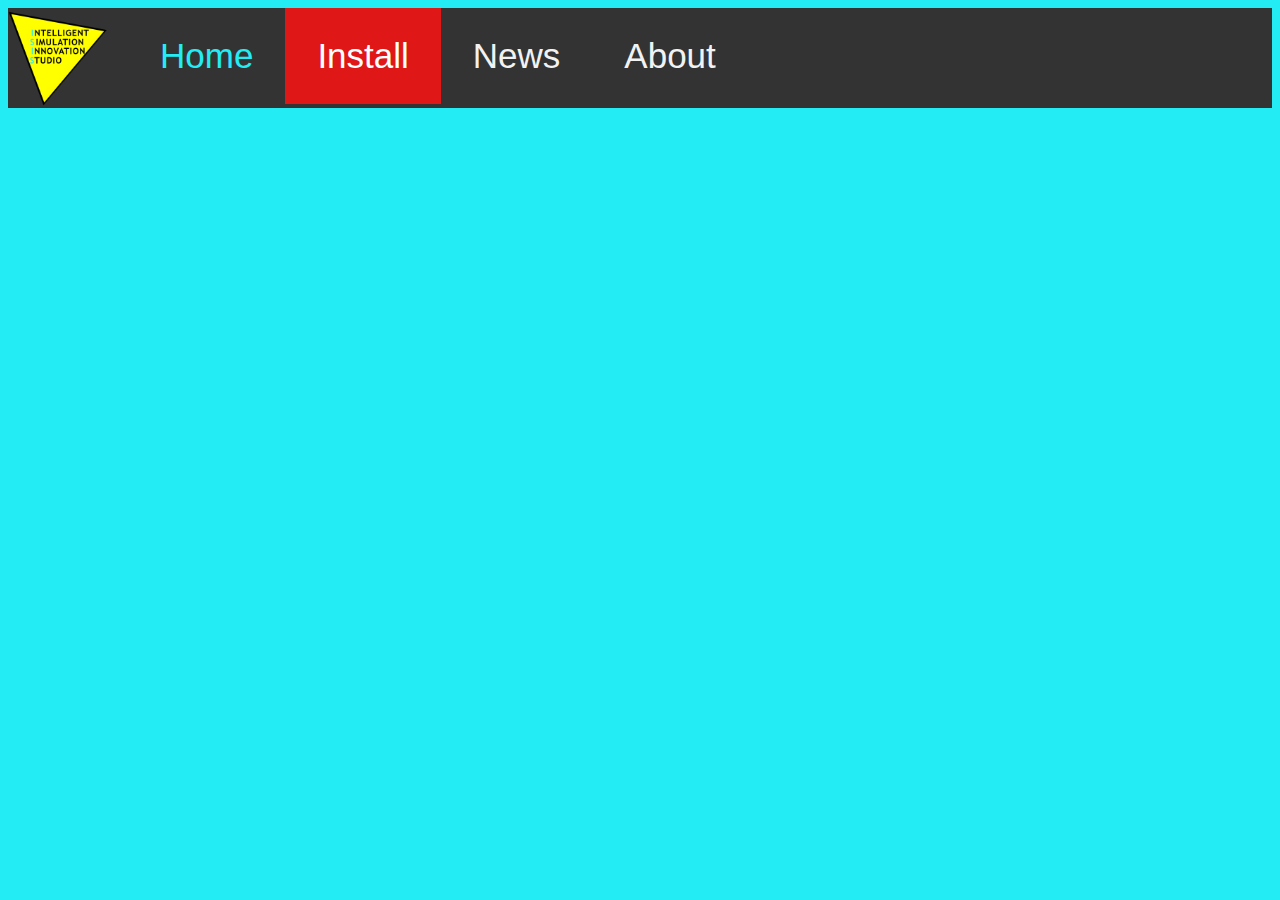
==== install.html @ 151d4c18 "Summary (required)" ====
<html>

<head>
    <link rel="stylesheet" href="/myStyle.css">
    <link rel="icon" type="image/png" href="AILogo.png">
</head>

<body>
    <div class="topnav">
        <img src="AILogo.png" alt="Logo" class="logo">
        <a class="active" href="index.html">Home</a>
        <a class="install" href="#contact">Install</a>
        <a href="news.html">News</a>
        <a href="#about">About</a>
    </div>

</body>

</html>
---- myStyle.css ----
.topnav {
    background-color: #333;
    overflow: hidden;
  }


  .topnav a {
    float: left;
    color: #f2f2f2;
    text-align: center;
    padding: 28px 32px;
    text-decoration: none;
    font-size: 35px;
  }
  
  /* Change the color of links on hover */
  .topnav a:hover {
    background-color: #ddd;
    color: black;
  }
  
  /* Add a color to the active/current link */
  .topnav a.active {
    background-color: #333;
    color:#23ecf5;
    

  }

  .logo {
    float: left;
    height: 100px; /* adjust height as needed */
    margin-right: 20px; /* adjust margin as needed */
}

  .topnav a.install {
    background-color: #e01717;
    color: white;
  }

body {
    font-family:'Trebuchet MS', 'Lucida Sans Unicode', 'Lucida Grande', 'Lucida Sans', Arial, sans-serif;
    background-color: #23ecf5;
}
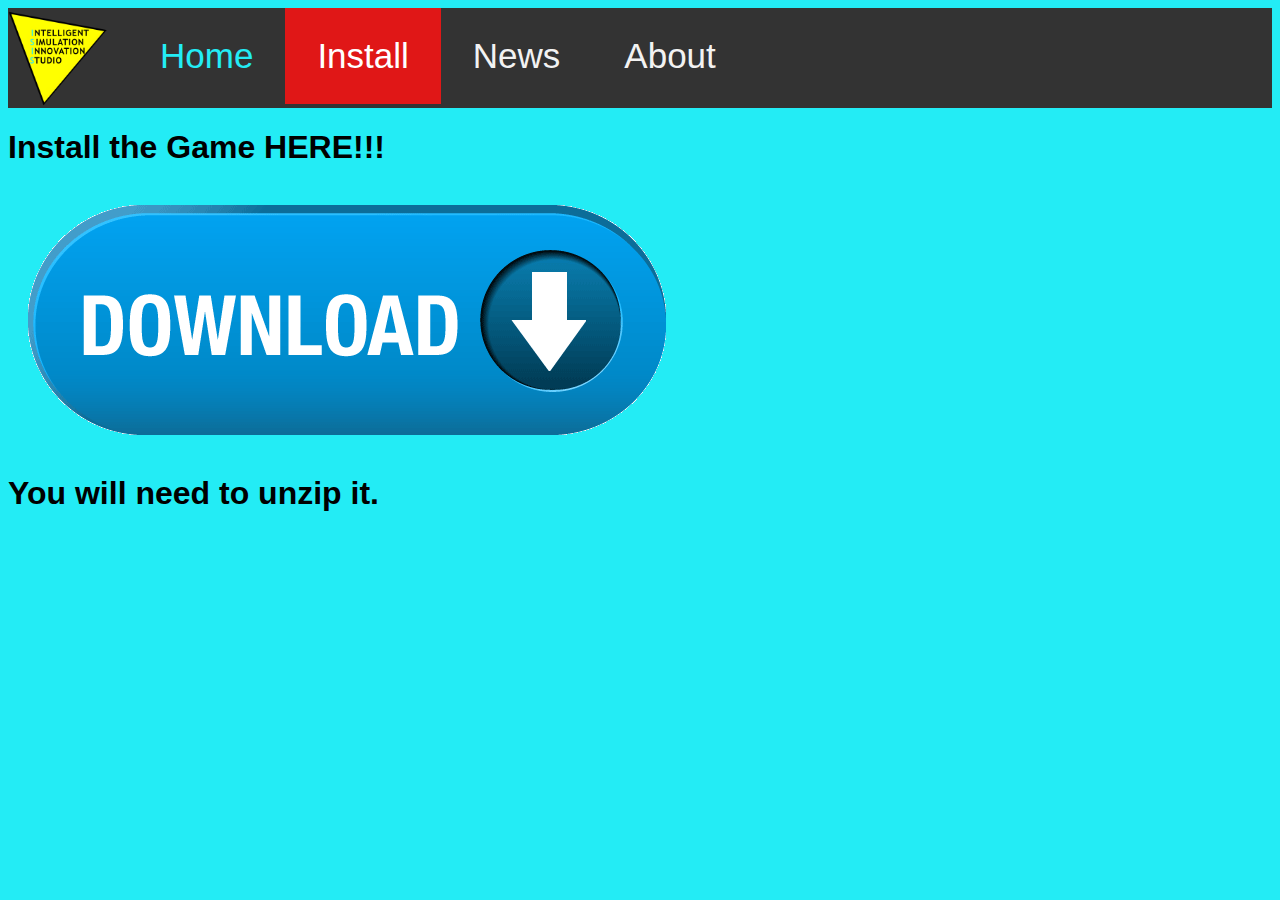
==== commit 90065c53: "added download" ====
--- a/install.html
+++ b/install.html
@@ -13,7 +13,13 @@
         <a href="news.html">News</a>
         <a href="#about">About</a>
     </div>
+    <h1>Install the Game HERE!!!</h1>
+    
+    <a href="SailPhysics.zip" download="SailPhysics">
+        <img src="down.png" alt="download" ma>
+    </a>
 
+    <h1>You will need to unzip it.</h1>
 </body>
 
 </html>--- a/myStyle.css
+++ b/myStyle.css
@@ -1,4 +1,3 @@
-
 
 .topnav {
     background-color: #333;
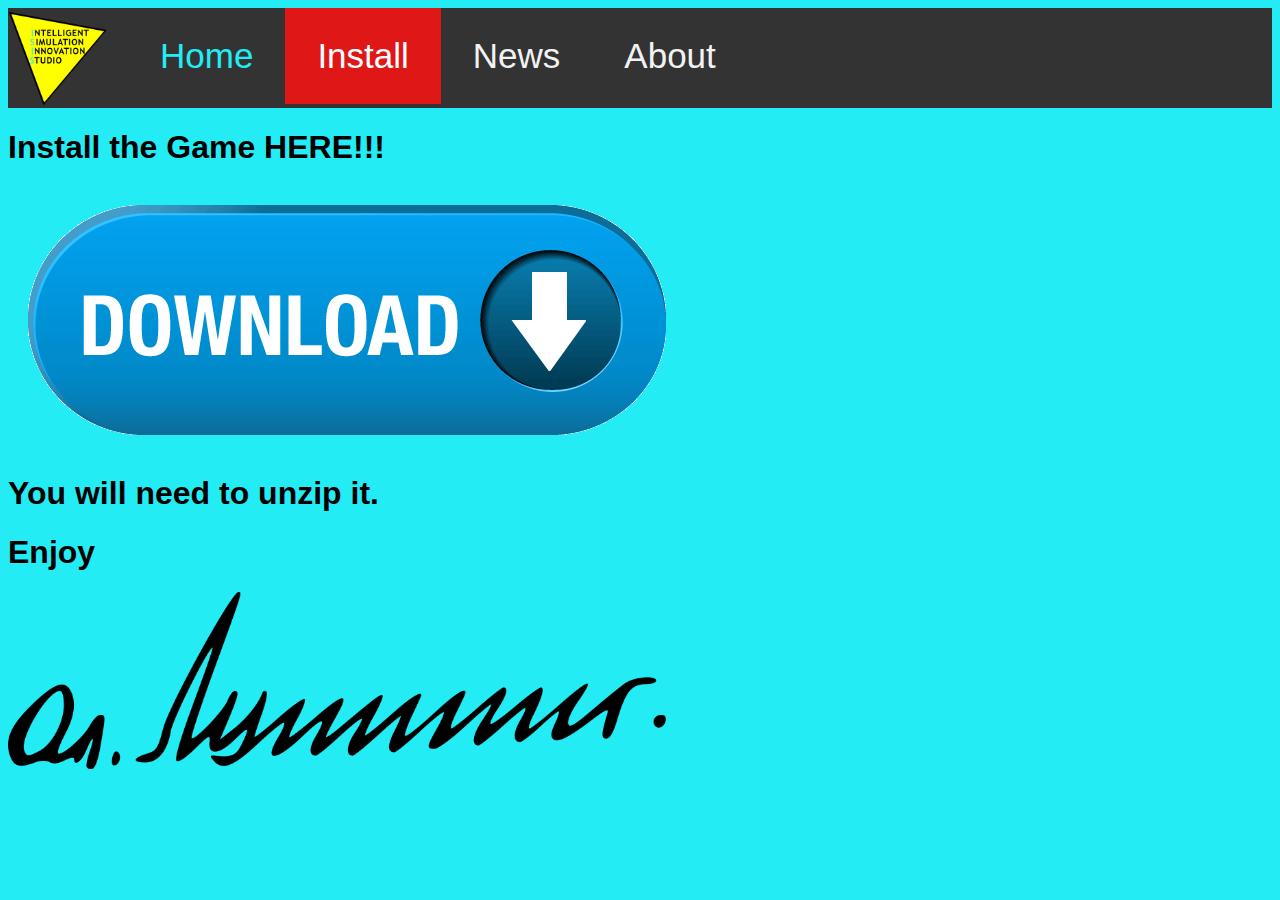
==== commit ce473694: "signature of belarus guy" ====
--- a/install.html
+++ b/install.html
@@ -20,6 +20,10 @@
     </a>
 
     <h1>You will need to unzip it.</h1>
+
+
+    <h1>Enjoy</h1>
+    <img src="Lukashenko.png" alt="signauture" height="20%">
 </body>
 
 </html>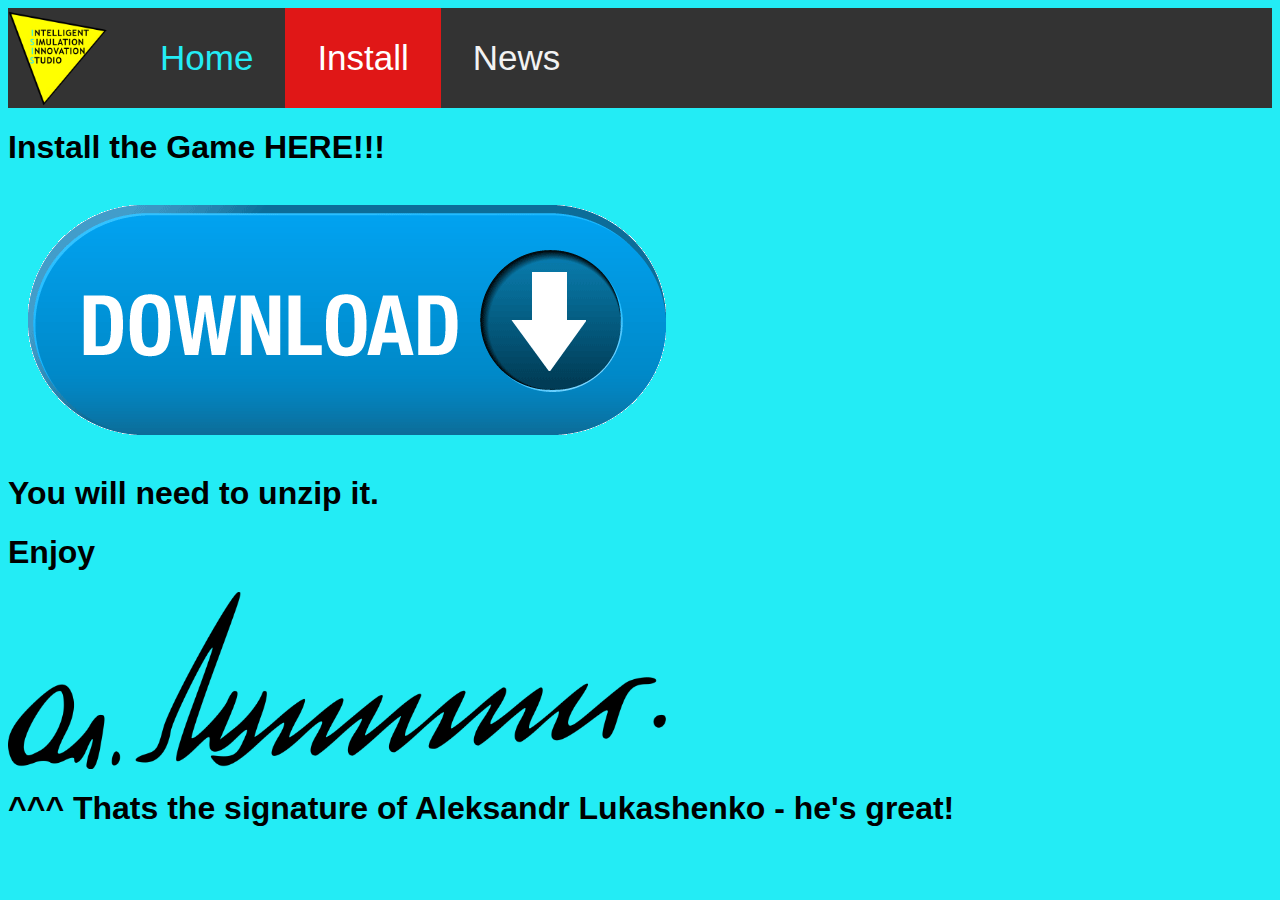
==== commit d2e7a6b4: "Updated game verson, improved everything" ====
--- a/install.html
+++ b/install.html
@@ -1,29 +1,30 @@
-<html>
-
-<head>
-    <link rel="stylesheet" href="/myStyle.css">
-    <link rel="icon" type="image/png" href="AILogo.png">
-</head>
-
-<body>
-    <div class="topnav">
-        <img src="AILogo.png" alt="Logo" class="logo">
-        <a class="active" href="index.html">Home</a>
-        <a class="install" href="#contact">Install</a>
-        <a href="news.html">News</a>
-        <a href="#about">About</a>
-    </div>
-    <h1>Install the Game HERE!!!</h1>
-    
-    <a href="SailPhysics.zip" download="SailPhysics">
-        <img src="down.png" alt="download" ma>
-    </a>
-
-    <h1>You will need to unzip it.</h1>
-
-
-    <h1>Enjoy</h1>
-    <img src="Lukashenko.png" alt="signauture" height="20%">
-</body>
-
+<html>
+
+<head>
+    <link rel="stylesheet" href="/myStyle.css">
+    <link rel="icon" type="image/png" href="AILogo.png">
+</head>
+
+<body>
+    <div class="topnav">
+        <img src="AILogo.png" alt="Logo" class="logo">
+        <a class="active" href="index.html">Home</a>
+        <a class="install" href="#contact">Install</a>
+        <a href="news.html">News</a>
+    </div>
+    <h1>Install the Game HERE!!!</h1>
+    
+    <a href="SailingSimulator.zip" download="SailingSimulator.zip">
+        <img src="down.png" alt="download">
+    </a>
+    
+
+    <h1>You will need to unzip it.</h1>
+
+
+    <h1>Enjoy</h1>
+    <img src="Lukashenko.png" alt="signauture" height="20%">
+    <h1>^^^ Thats the signature of Aleksandr Lukashenko - he's great!</h1>
+</body>
+
 </html>--- a/myStyle.css
+++ b/myStyle.css
@@ -1,46 +1,46 @@
-
-.topnav {
-    background-color: #333;
-    overflow: hidden;
-  }
-
-
-  .topnav a {
-    float: left;
-    color: #f2f2f2;
-    text-align: center;
-    padding: 28px 32px;
-    text-decoration: none;
-    font-size: 35px;
-  }
-  
-  /* Change the color of links on hover */
-  .topnav a:hover {
-    background-color: #ddd;
-    color: black;
-  }
-  
-  /* Add a color to the active/current link */
-  .topnav a.active {
-    background-color: #333;
-    color:#23ecf5;
-    
-
-  }
-
-  .logo {
-    float: left;
-    height: 100px; /* adjust height as needed */
-    margin-right: 20px; /* adjust margin as needed */
-}
-
-  .topnav a.install {
-    background-color: #e01717;
-    color: white;
-  }
-
-body {
-    font-family:'Trebuchet MS', 'Lucida Sans Unicode', 'Lucida Grande', 'Lucida Sans', Arial, sans-serif;
-    background-color: #23ecf5;
-}
-
+
+.topnav {
+    background-color: #333;
+    overflow: hidden;
+  }
+
+
+  .topnav a {
+    float: left;
+    color: #f2f2f2;
+    text-align: center;
+    padding: 30px 32px;
+    text-decoration: none;
+    font-size: 35px;
+  }
+  
+  /* Change the color of links on hover */
+  .topnav a:hover {
+    background-color: #ddd;
+    color: black;
+  }
+  
+  /* Add a color to the active/current link */
+  .topnav a.active {
+    background-color: #333;
+    color:#23ecf5;
+    
+
+  }
+
+  .logo {
+    float: left;
+    height: 100px; /* adjust height as needed */
+    margin-right: 20px; /* adjust margin as needed */
+}
+
+  .topnav a.install {
+    background-color: #e01717;
+    color: white;
+  }
+
+body {
+    font-family:'Trebuchet MS', 'Lucida Sans Unicode', 'Lucida Grande', 'Lucida Sans', Arial, sans-serif;
+    background-color: #23ecf5;
+}
+
